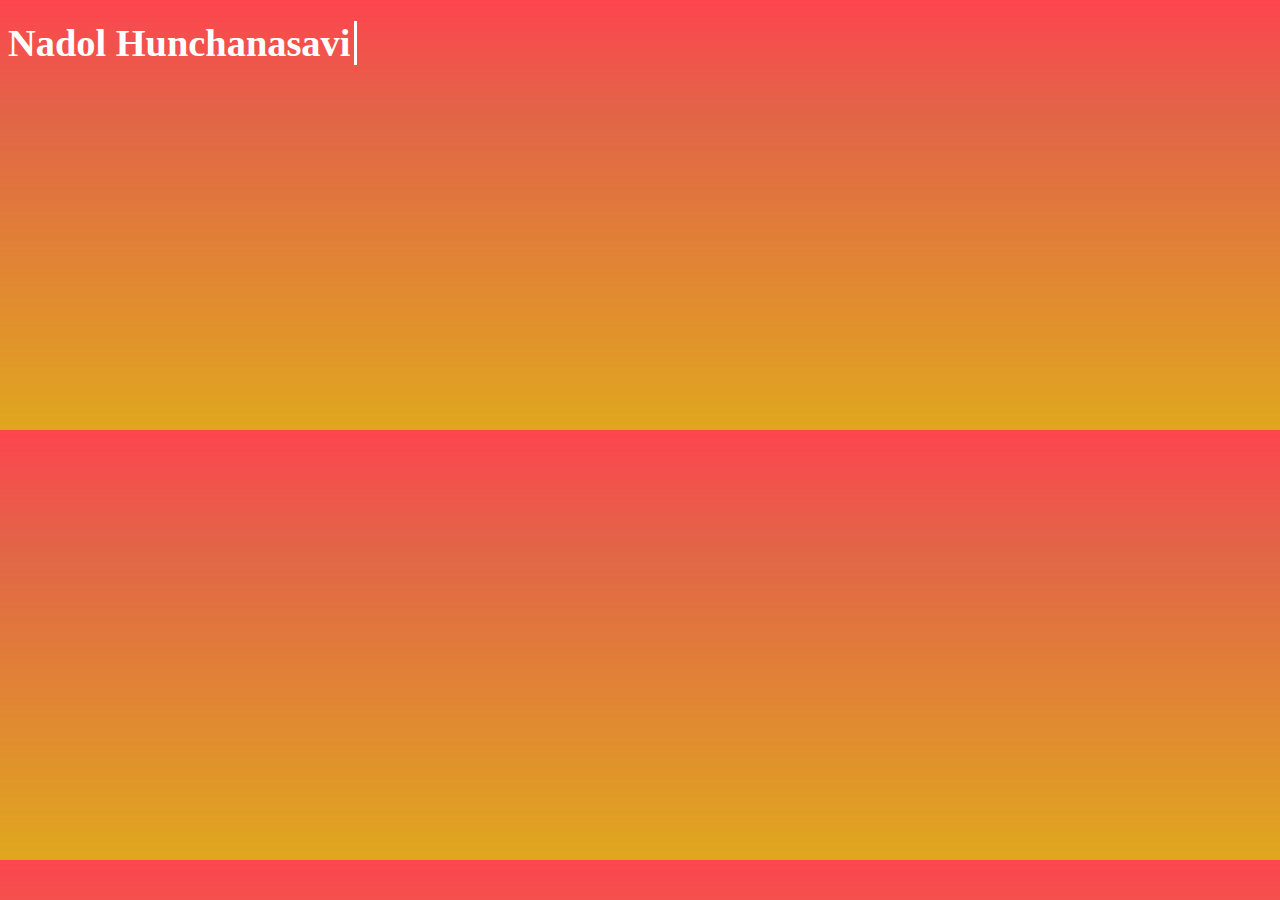
==== index.html @ 5879bfc8 "basic commit" ====
<!DOCTYPE html>
<html lang="en">

<head>
    <meta charset="UTF-8">
    <meta name="viewport" content="width=device-width, initial-scale=1.0">
    <title>My Introduction</title>
    <link rel="stylesheet" href="style.css">
</head>
<body>
    <div class="container">
        <h1><p class="text">Nadol Hunchanasavi</p></h1>
    </div>
    <div class="content">
        <hr/>
        <h2>This is a brief (low effort) self introduction for my class!</h2>
        <h5></h5>
        <hr/>
        <h2>Personal Info</h2>
        <ul>
            <li>Male</li>
            <li>14th Jan 2003</li>
            <li> 190 cm height</li>
            <li> Love music, novel and games</li>
            <li> Studying at KMUTNB Cpr.E</li>
            <li> One of my cat :)</li>
            <img src="mycat.jpg" width="200">
        </ul>
        <h2><footer>&nbsp;&nbsp;s6501012630077@email.kmutnb.ac.th</footer></h2>
    </div>
</body>
</html>
---- style.css ----
.text{
    width: 18ch;
    display: inline-block;
    margin: 0 auto;
    white-space: nowrap;
    overflow: hidden;
    border-right: 3px solid;
    font-size: 1.2em;
    animation: typing 2s steps(100), blink .5s step-end infinite;
  }
  body {
      color: aliceblue;
      background: linear-gradient(0deg, rgba(224,167,30,1) 0%, rgba(217,61,22,0.7875525210084033) 72%, rgba(253,45,56,0.8855917366946778) 100%);
  }
  h1 {
      color: rgb(255, 255, 255);
        }
  
  .content{
    opacity: 0;
    animation: fadeIn 2s 2s forwards;
    
  
  }
    
  
  @keyframes typing {
    from {
      width: 0
    }
  }
  
  @keyframes blink {
    0% {
      border-color: transparent;
    }
  }
  @keyframes fadeIn {
    0% {
      opacity: 0;
      transform: translateY(-30px) scale(0.9);
    }
    100%{
      opacity: 1;
      transform: translateY(0px) scale(1);
    }
  }
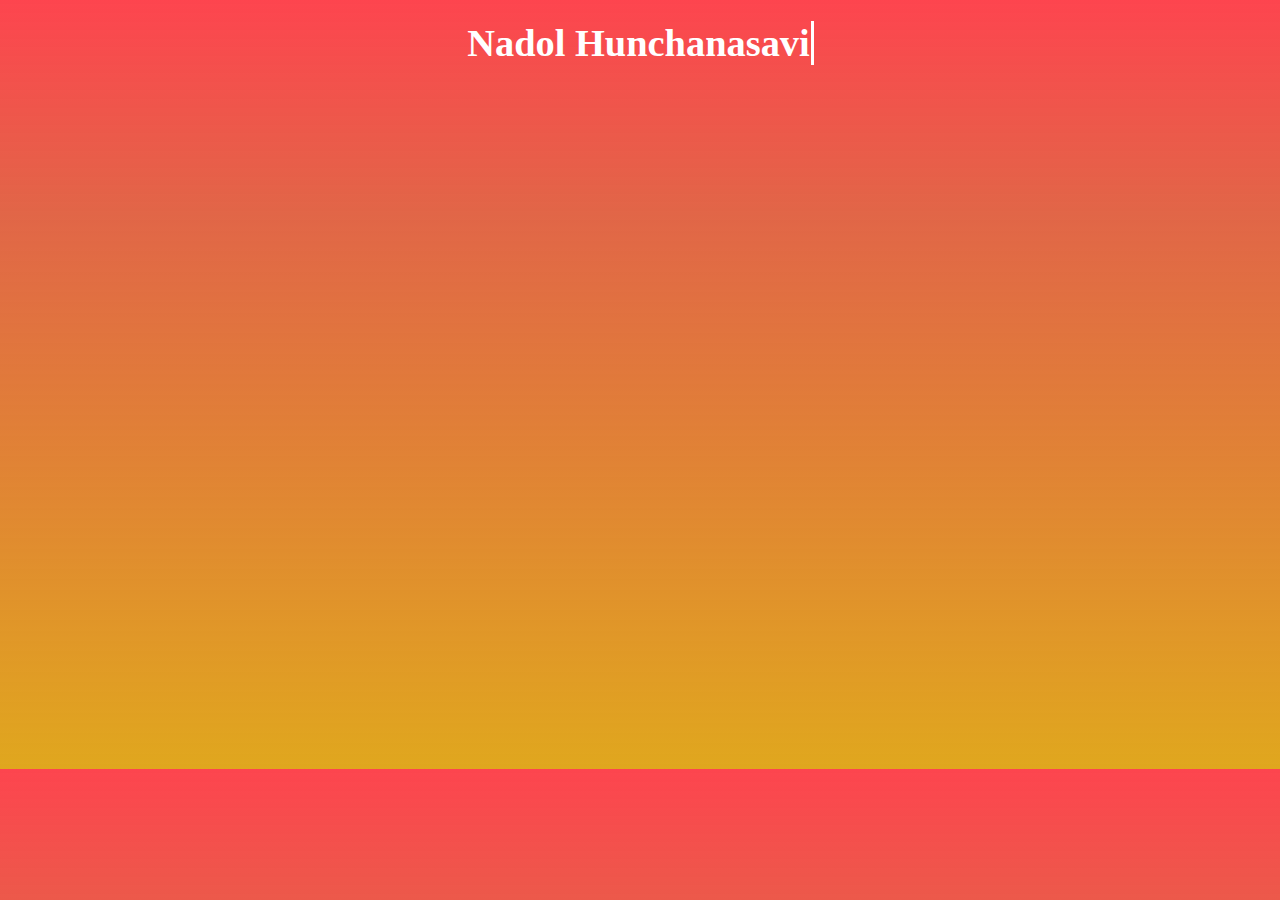
==== commit 29965487: "Update index.html" ====
--- a/index.html
+++ b/index.html
@@ -8,6 +8,7 @@
     <link rel="stylesheet" href="style.css">
 </head>
 <body>
+    <center>
     <div class="container">
         <h1><p class="text">Nadol Hunchanasavi</p></h1>
     </div>
@@ -27,6 +28,6 @@
             <img src="mycat.jpg" width="200">
         </ul>
         <h2><footer>&nbsp;&nbsp;s6501012630077@email.kmutnb.ac.th</footer></h2>
-    </div>
+    </div></center>
 </body>
-</html>+</html>
--- a/style.css
+++ b/style.css
@@ -45,4 +45,4 @@
       opacity: 1;
       transform: translateY(0px) scale(1);
     }
-  }+  }
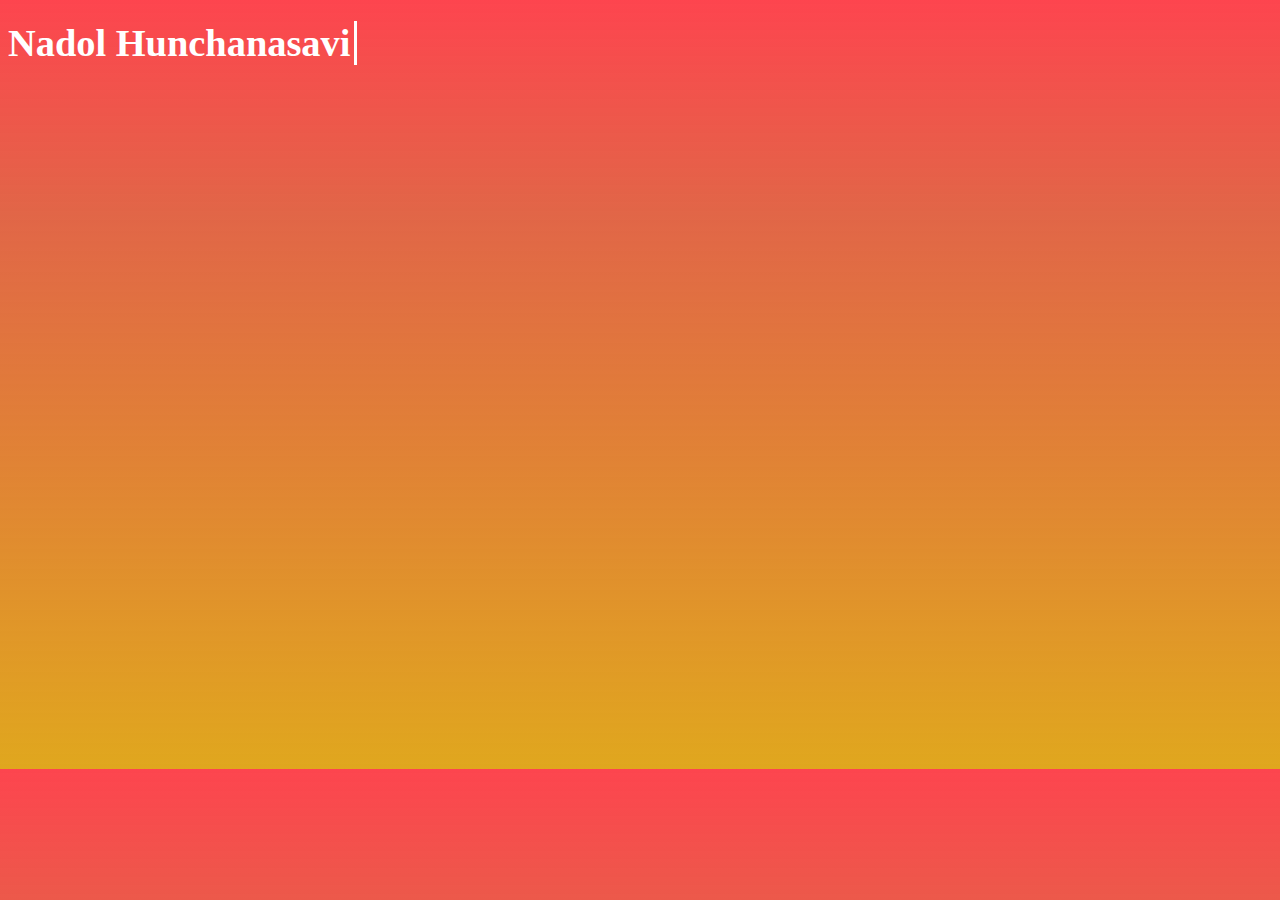
==== commit d0344ffd: "Update index.html" ====
--- a/index.html
+++ b/index.html
@@ -8,7 +8,7 @@
     <link rel="stylesheet" href="style.css">
 </head>
 <body>
-    <center>
+    
     <div class="container">
         <h1><p class="text">Nadol Hunchanasavi</p></h1>
     </div>
@@ -28,6 +28,6 @@
             <img src="mycat.jpg" width="200">
         </ul>
         <h2><footer>&nbsp;&nbsp;s6501012630077@email.kmutnb.ac.th</footer></h2>
-    </div></center>
+    </div>
 </body>
 </html>
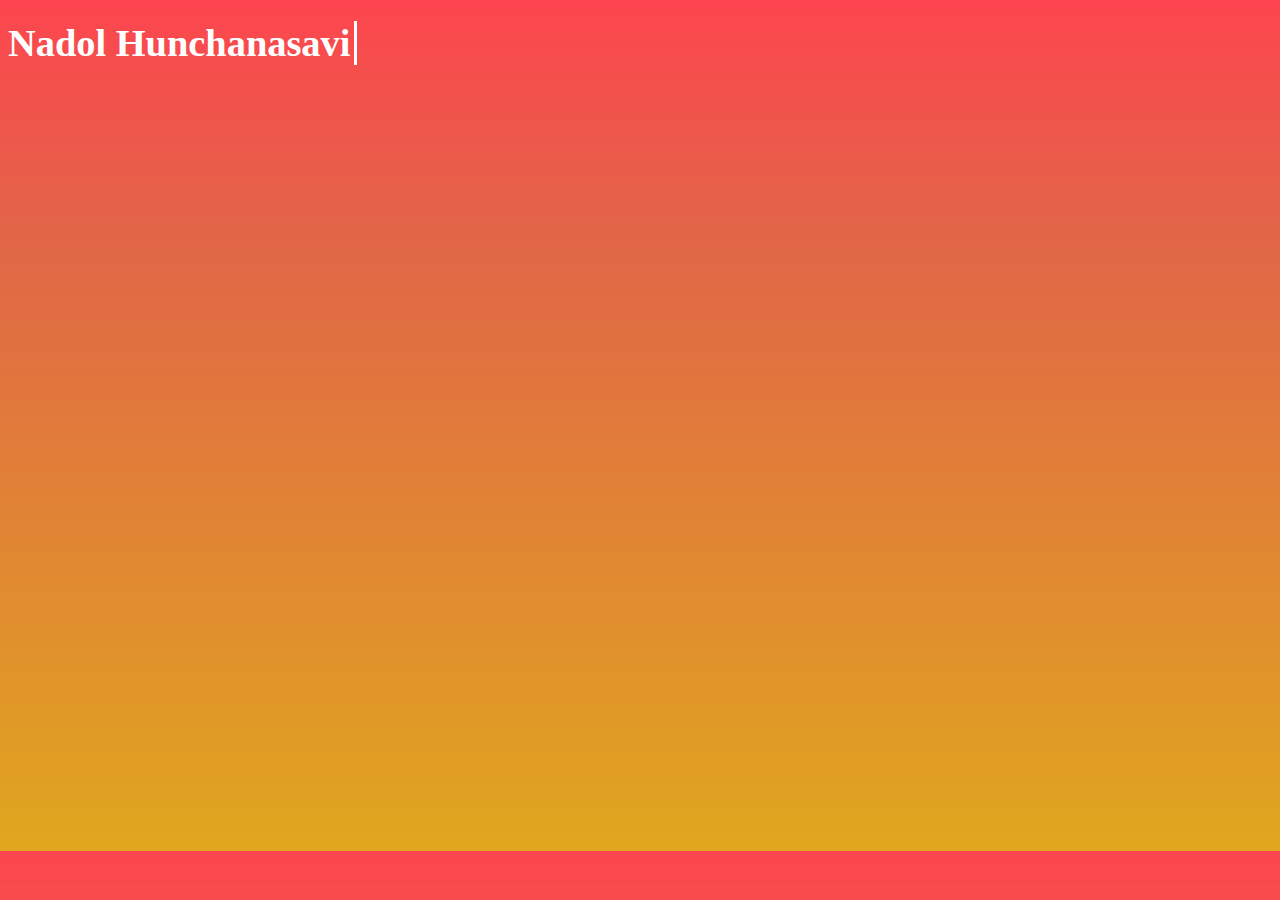
==== commit 09b8a8ab: "Update index.html" ====
--- a/index.html
+++ b/index.html
@@ -1,33 +1,36 @@
-<!DOCTYPE html>
-<html lang="en">
-
-<head>
-    <meta charset="UTF-8">
-    <meta name="viewport" content="width=device-width, initial-scale=1.0">
-    <title>My Introduction</title>
-    <link rel="stylesheet" href="style.css">
-</head>
-<body>
-    
-    <div class="container">
-        <h1><p class="text">Nadol Hunchanasavi</p></h1>
-    </div>
-    <div class="content">
-        <hr/>
-        <h2>This is a brief (low effort) self introduction for my class!</h2>
-        <h5></h5>
-        <hr/>
-        <h2>Personal Info</h2>
-        <ul>
-            <li>Male</li>
-            <li>14th Jan 2003</li>
-            <li> 190 cm height</li>
-            <li> Love music, novel and games</li>
-            <li> Studying at KMUTNB Cpr.E</li>
-            <li> One of my cat :)</li>
-            <img src="mycat.jpg" width="200">
-        </ul>
-        <h2><footer>&nbsp;&nbsp;s6501012630077@email.kmutnb.ac.th</footer></h2>
-    </div>
-</body>
-</html>
+<!DOCTYPE html>
+<html lang="en">
+
+<head>
+    <meta charset="UTF-8">
+    <meta name="viewport" content="width=device-width, initial-scale=1.0">
+    <title>My Introduction</title>
+    <link rel="stylesheet" href="style.css">
+</head>
+<body>
+    
+    <div class="container">
+        <h1><p class="text">Nadol Hunchanasavi</p></h1>
+    </div>
+    <div class="content">
+        <hr/>
+        <h2>This is a brief (low effort / undone) self introduction for my class!</h2>
+        <h5></h5>
+        <hr/>
+        <h2>Personal Info</h2>
+        <ul>
+            <li>Male</li>
+            <li>14th Jan 2003</li>
+            <li> 190 cm height</li>
+            <li> Love music, novel and games</li>
+            <li> Studying at KMUTNB Cpr.E</li>
+            <li> One of my cat :)</li>
+            <img src="mycat.jpg" width="200">
+        </ul>
+        <h3><a href="my_kmutnb.html"> My Kmutnb, my home</a></h3>
+        <h3><a href="me_as_computer_engineer.html"> Future me, hopefully?</a></h3>
+        <h2><footer>&nbsp;&nbsp;s6501012630077@email.kmutnb.ac.th</footer></h2>
+
+    </div>
+</body>
+</html>
